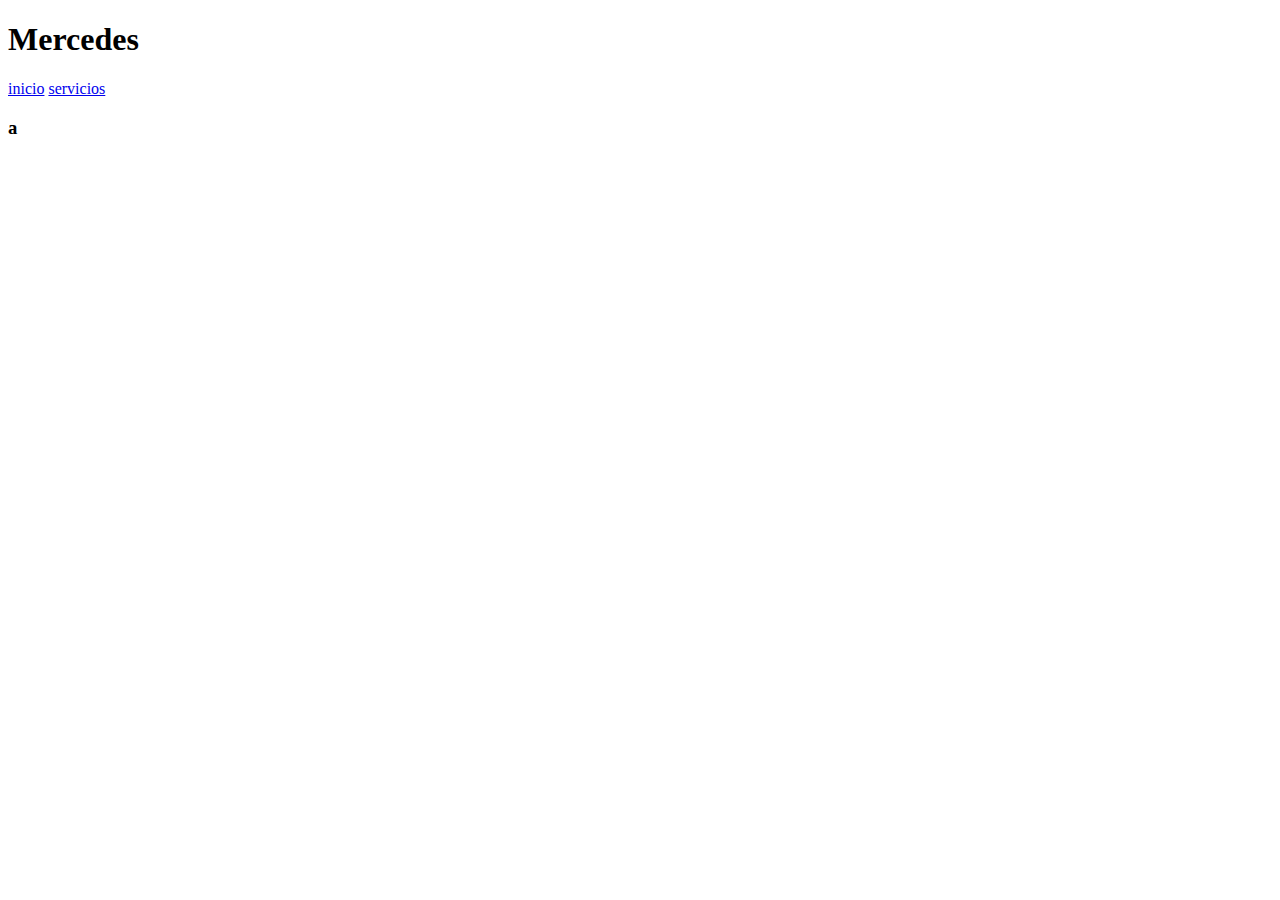
==== modelos.html @ 2d3c045c "cuerpo de cada pagina" ====
<!DOCTYPE html>
<html lang="en">
<head>
    <meta charset="UTF-8">
    <meta name="viewport" content="width=device-width, initial-scale=1.0">
    <title>Mercedes</title>
    <link rel="stylesheet" href="style.css">
    <h1>Mercedes</h1>  

    <a href="index.html">inicio</a>
    <a href="servicios.html">servicios</a>
</head>

<body>

</body>

<footer>
    <h3>a</h3>
    </footer>
</html>
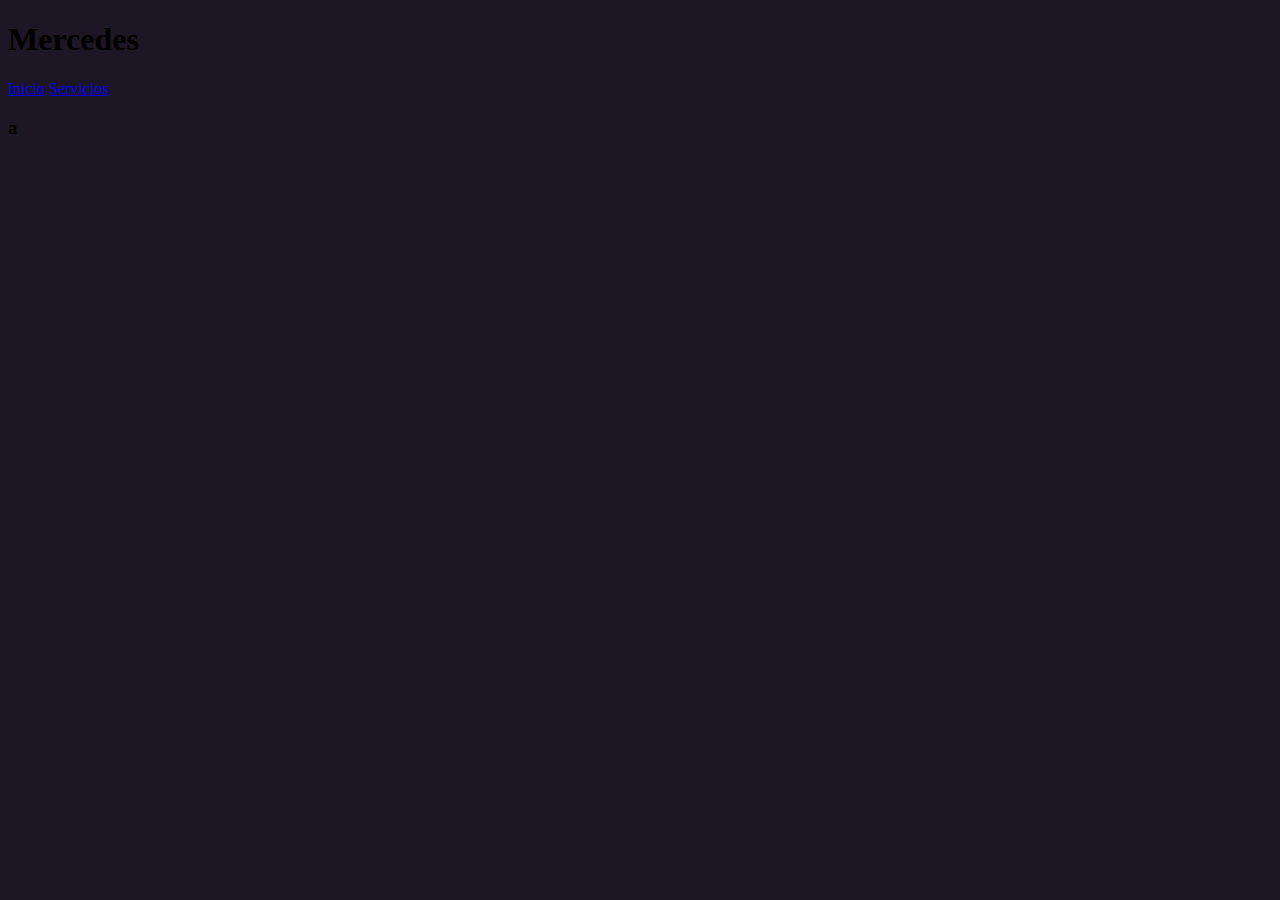
==== commit ef5a27e2: "header arreglado" ====
--- a/modelos.html
+++ b/modelos.html
@@ -5,14 +5,15 @@
     <meta name="viewport" content="width=device-width, initial-scale=1.0">
     <title>Mercedes</title>
     <link rel="stylesheet" href="style.css">
-    <h1>Mercedes</h1>  
-
-    <a href="index.html">inicio</a>
-    <a href="servicios.html">servicios</a>
 </head>
 
 <body>
+<header>
+    <h1>Mercedes</h1>  
 
+    <a href="index.html">Inicio</a>
+    <a href="servicios.html">Servicios</a>
+</header>
 </body>
 
 <footer>
--- a/style.css
+++ b/style.css
@@ -0,0 +1,10 @@
+
+.montserrat{
+  font-family: "Montserrat", sans-serif;
+  font-weight: 400;
+  font-style: normal;
+}
+body {
+    background-color:rgb(29, 22, 36) ;
+    
+}